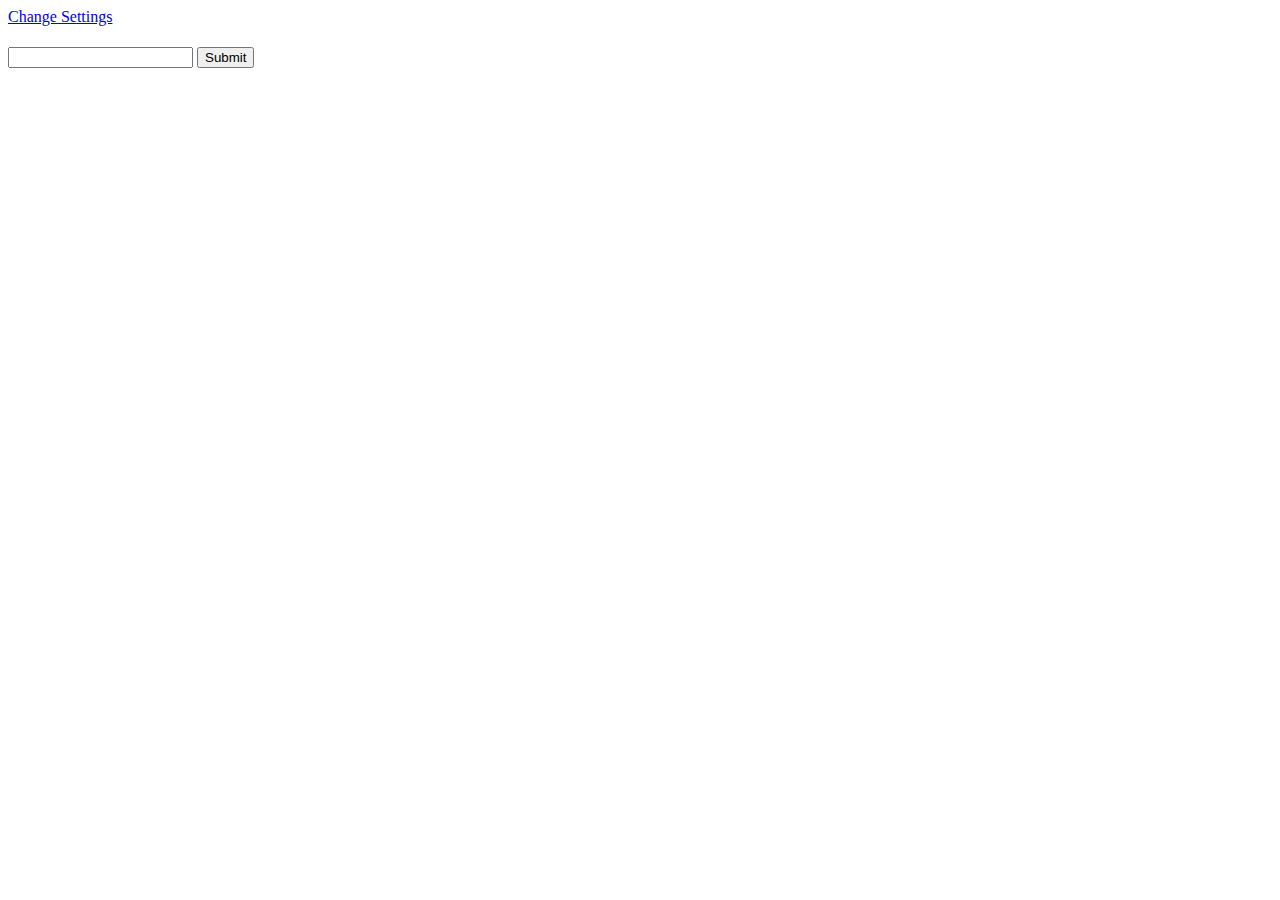
==== public/chat.html @ 897cbaa2 "Add support for chat rooms" ====
<!DOCTYPE html>
<html>
	<head>
		<meta charset="UTF-8">
		<title>Socket.io Basics</title>
	</head>
	<body>

	<a href="/index.html">Change Settings</a>

	<h1 class="room-title"></h1>

	<div class="messages">
		<!-- Messages end up here -->
	</div>
		
		<form id="message-form">
			<input type="text" name="message" />
			<input type="submit" />	
		</form>

		<script src="/js/jquery-2.2.0.min.js"></script>
		<script src="/js/socket.io-1.3.7.js"></script>
		<script src="/js/moment.js"></script>
		<script src="/js/QueryParams.js"></script>
		<script src="/js/app.js"></script>
	</body>
</html>
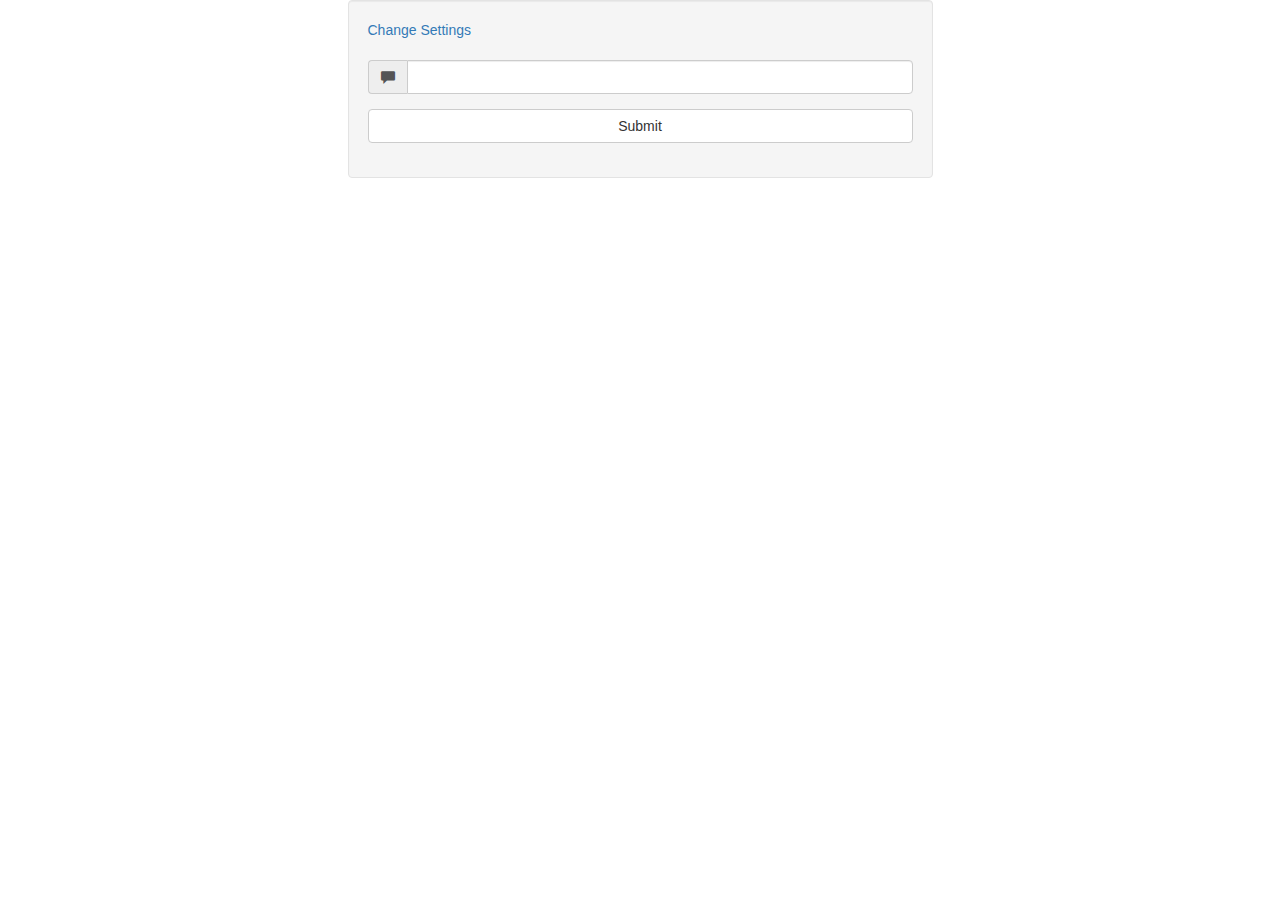
==== commit 49fd0ed0: "Add styles to chat app" ====
--- a/public/chat.html
+++ b/public/chat.html
@@ -3,21 +3,39 @@
 	<head>
 		<meta charset="UTF-8">
 		<title>Socket.io Basics</title>
+		<link rel="stylesheet" href="./css/bootstrap.min.css">
+		<link rel="stylesheet" href="./css/styles.css">
 	</head>
 	<body>
+	<div class="container">
+		<div class="row">
+			<div class="col-md-6 col-md-offset-3 well">
+				<a href="/index.html">Change Settings</a>
 
-	<a href="/index.html">Change Settings</a>
+				<h1 class="room-title"></h1>
 
-	<h1 class="room-title"></h1>
+				<ul class="messages list-group">
+					<!-- Messages end up here -->
+				</ul>
+					
+					<form id="message-form">
+						<div class="form-group">
+							<div class="input-group">
+								<span class="input-group-addon">
+									<i class="glyphicon glyphicon-comment"></i>
+								</span>
+								<input type="text" name="message" class="form-control"/>
+							</div>
+						</div>
+						<div class="form-group">
+							<input type="submit" class="btn btn-default btn-block"/>	
+						</div>
+					</form>
 
-	<div class="messages">
-		<!-- Messages end up here -->
+			</div>
+		</div>
 	</div>
-		
-		<form id="message-form">
-			<input type="text" name="message" />
-			<input type="submit" />	
-		</form>
+	
 
 		<script src="/js/jquery-2.2.0.min.js"></script>
 		<script src="/js/socket.io-1.3.7.js"></script>
--- a/public/css/styles.css
+++ b/public/css/styles.css
@@ -0,0 +1,6 @@
+.vertical-center {
+	min-height: 100vh;
+	margin: 0;
+	display: flex;
+	align-items: center;
+}